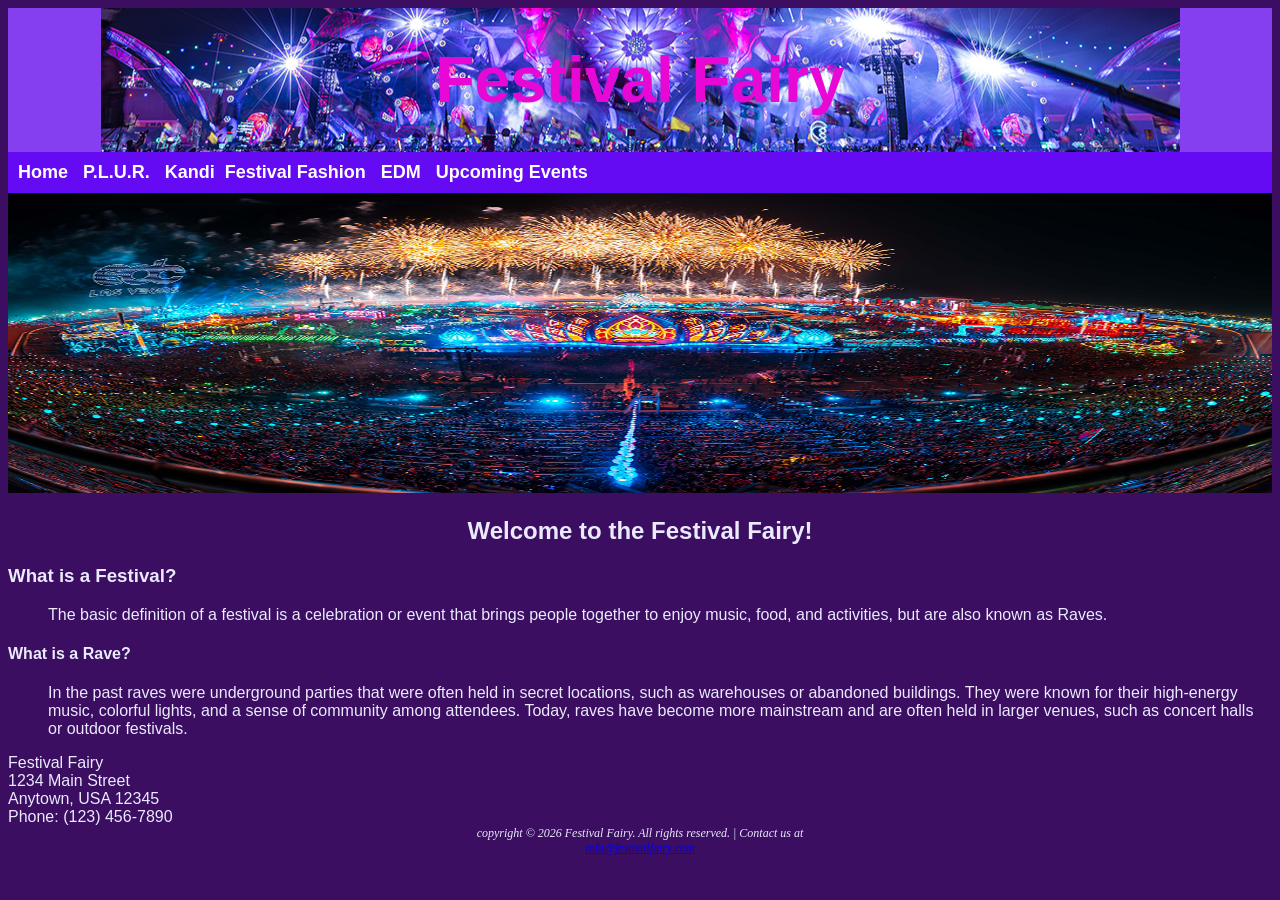
==== index.html @ 1ded897c "Initial commit" ====
<!doctype html>
<html lang="en">
<head>
    <title> Festival Fairy</title>
    <meta charset="utf-8">
    <link rel="stylesheet" href="Festival.css">
    </head>
<body>
    <header>
        <h1>
            Festival Fairy
        </h1>
    </header>
    <nav>
            <a href="index.html">Home</a> &nbsp;
            <a href="PLUR.html">P.L.U.R.</a> &nbsp;
            <a href="Kandi.html">Kandi</a>&nbsp;
            <a href="Festival Fashion.html">Festival Fashion</a> &nbsp;
            <a href="EDM.html">EDM</a> &nbsp;
            <a href=" Upcoming Events">Upcoming Events</a> &nbsp;
     </nav>
     <div>
        <img src="new.jpg" width="100%" height="300" alt="Festival Fairy">
     </div>
    <main>
        <h2 class="center-heading">
            <dt><strong>Welcome to the Festival Fairy!</strong></dt>
        </h2>
        <h3> 
            <dt><strong>What is a Festival?</strong></dt>
        </h3>
        <p>
            <dd>
                The basic definition of a festival is a celebration or event that brings people together to enjoy music, food, and activities, but are also known as Raves.
            </dd>
            <h4>
                <dt><strong>What is a Rave?</strong></dt>
            </h4>
            <p>
            <dd>
                In the past raves were underground parties that were often held in secret locations, such as warehouses or abandoned buildings. They were known for their high-energy music, colorful lights, and a sense of community among attendees. Today, raves have become more mainstream and are often held in larger venues, such as concert halls or outdoor festivals.
            </dd>
            </p>
        </p>
        <div>
            Festival Fairy<br>
            1234 Main Street<br>
            Anytown, USA 12345<br>
            Phone: (123) 456-7890<br>
        </div>
    </main>
    <footer>
         copyright &copy; 2026 Festival Fairy. All rights reserved. | Contact us at<br>
         <a href="mailto:info@festivalfairy.com">info@festivalfairy.com</a>
            
    </footer>
</body>
</html>
---- Festival.css ----
body{
background-color: #3b0e62;
color: #eaeafc;
font-family: Arial, sans-serif;
}
header{
    background-color: #853fee;
    color: #e808d5;
    background-image: url(h.jpg);
    background-position: center 80%;
    background-repeat: no-repeat;
    line-height: 900%;
    text-indent: 0;
    text-align: center;
    font-family:'Franklin Gothic Medium', 'Arial Narrow', Arial, sans-serif;
}
nav{
    background-color: #640bf4;
    font-weight: bold;
    font-size: large;
    padding: 10px;
}
h1{
    margin: 0;
    font-size: 4rem;
    font-family: 'Franklin Gothic Medium', 'Arial Narrow', Arial, sans-serif;
}
h2{
    color: #eaeafc;
    font-family: 'Franklin Gothic Medium', 'Arial Narrow', Arial, sans-serif;
}
dt{
    color: #eaeafc;
}
nav a {
    color: #ffffff;
    text-decoration: none;
}
nav a:hover,
nav a:focus {
    color: #200127;
}
.center-image {
    text-align: center;
}
.center-heading {
    text-align: center;
}
footer{
    font-size: 75%;
    font-style: italic;
    text-align: center;
    font-family: 'Times New Roman', Times, serif;
}
#contact{
    font-size: 90%;
}
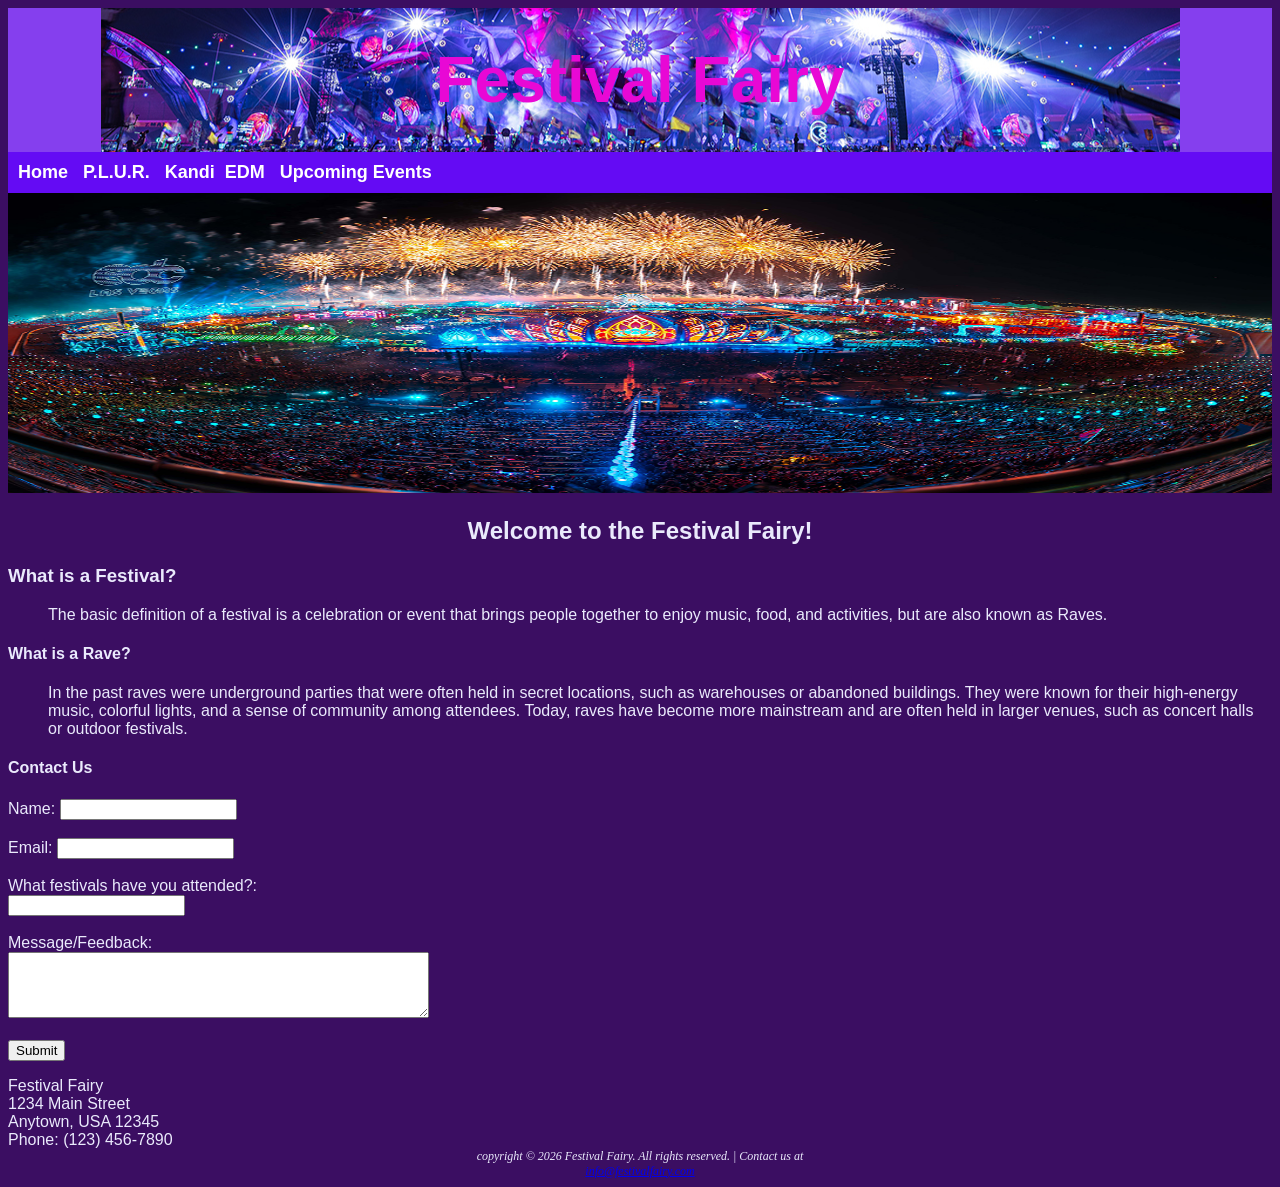
==== commit f906c2b3: "." ====
--- a/index.html
+++ b/index.html
@@ -15,7 +15,6 @@
             <a href="index.html">Home</a> &nbsp;
             <a href="PLUR.html">P.L.U.R.</a> &nbsp;
             <a href="Kandi.html">Kandi</a>&nbsp;
-            <a href="Festival Fashion.html">Festival Fashion</a> &nbsp;
             <a href="EDM.html">EDM</a> &nbsp;
             <a href=" Upcoming Events">Upcoming Events</a> &nbsp;
      </nav>
@@ -42,13 +41,29 @@
             </dd>
             </p>
         </p>
+            <p>
+                <h4>
+                    <dt><strong> Contact Us</strong></dt>
+                </h4>
+                <form method="post" action="
+                <label for="name">Name:</label>
+                <input type="text" id="name" name="name" required><br><br>
+                <label for="email">Email:</label>
+                <input type="email" id="email" name="email" required><br><br>
+                <label for="text">What festivals have you attended?:</label><br>
+                <input type="text" id="text" name="text" required><br><br>
+                <label for="message">Message/Feedback:</label><br>
+                <textarea id="message" name="message" rows="4" cols="50" required></textarea><br><br>
+                <input type="submit" value="Submit">
+                </form>
+            </p>
         <div>
             Festival Fairy<br>
             1234 Main Street<br>
             Anytown, USA 12345<br>
             Phone: (123) 456-7890<br>
         </div>
-    </main>
+    </main>   
     <footer>
          copyright &copy; 2026 Festival Fairy. All rights reserved. | Contact us at<br>
          <a href="mailto:info@festivalfairy.com">info@festivalfairy.com</a>
--- a/Festival.css
+++ b/Festival.css
@@ -46,6 +46,18 @@
 .center-heading {
     text-align: center;
 }
+.side-by-side {
+    display: flex;
+    gap: 1rem;
+    justify-content: center;
+    align-items: center;
+    flex-wrap: wrap;
+}
+.side-by-side .side-img {
+    width: 45%;
+    max-width: 300px;
+    height: auto;
+}
 footer{
     font-size: 75%;
     font-style: italic;
@@ -54,4 +66,21 @@
 }
 #contact{
     font-size: 90%;
+}
+table{
+    border: 2px solid #eaeafc;
+    border-collapse: collapse;
+}
+td, th{
+    border: 2px solid #b388f0;
+    padding: .5em;
+}
+td{ 
+    text-align: center;
+}
+.text{
+    text-align: center;
+}
+tr:nth-of-type(even)
+{ background-color: #8443e0;
 }
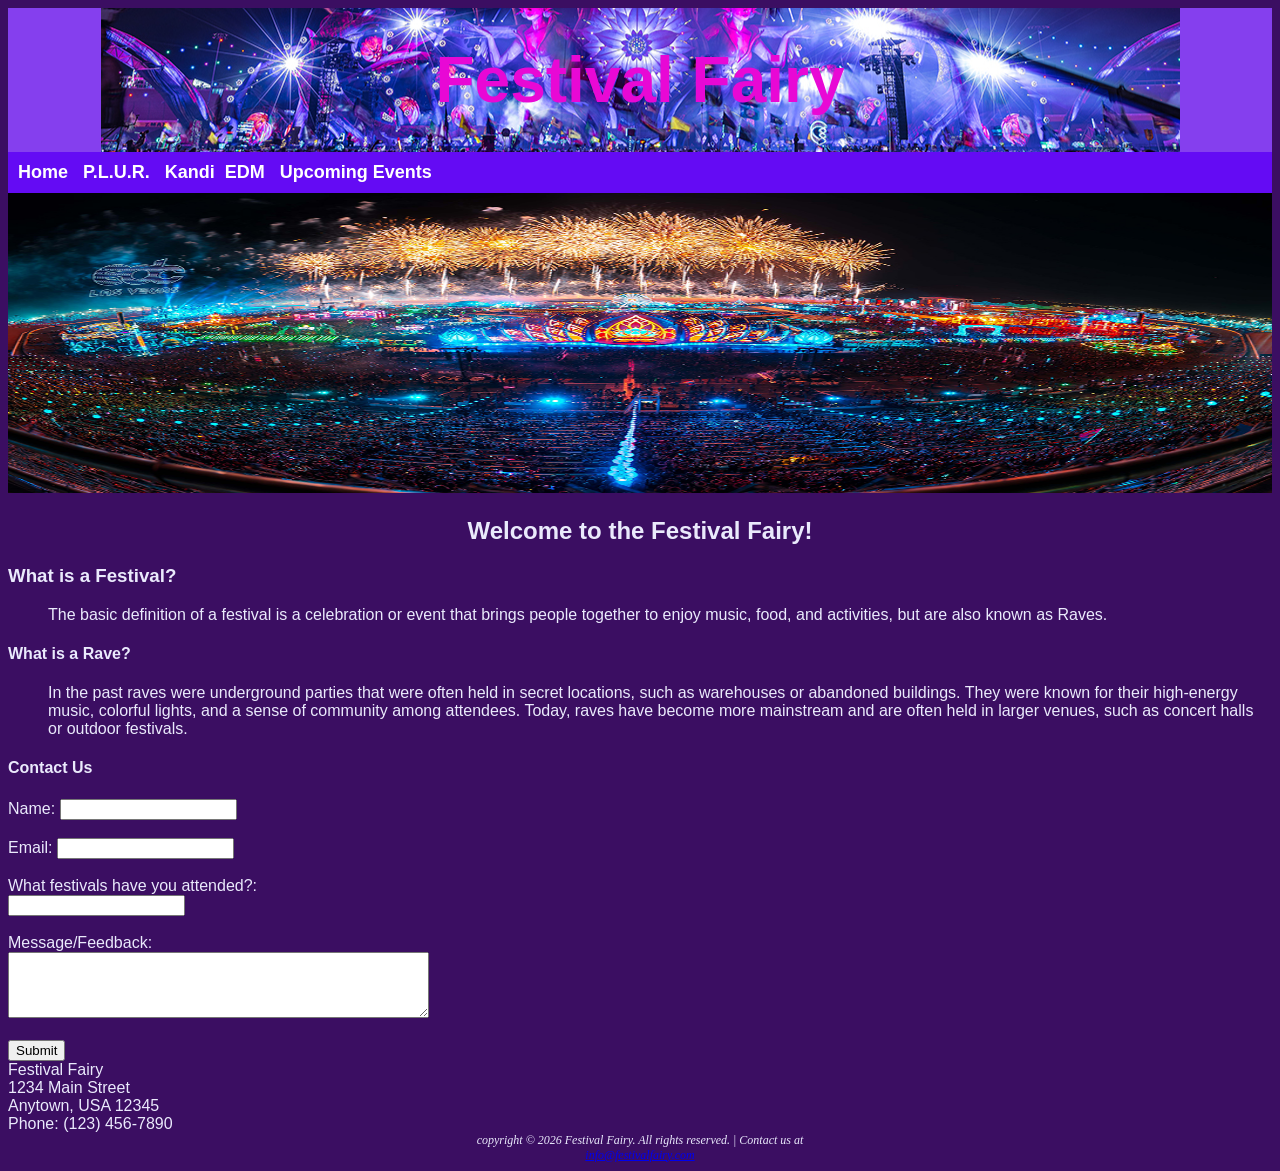
==== commit 15eef8b8: "..." ====
--- a/index.html
+++ b/index.html
@@ -3,6 +3,7 @@
 <head>
     <title> Festival Fairy</title>
     <meta charset="utf-8">
+    <meta name="viewport" content="width=device-width, initial-scale=1.0">
     <link rel="stylesheet" href="Festival.css">
     </head>
 <body>
@@ -16,7 +17,7 @@
             <a href="PLUR.html">P.L.U.R.</a> &nbsp;
             <a href="Kandi.html">Kandi</a>&nbsp;
             <a href="EDM.html">EDM</a> &nbsp;
-            <a href=" Upcoming Events">Upcoming Events</a> &nbsp;
+                 <a href="Upcoming events.html">Upcoming Events</a> &nbsp;
      </nav>
      <div>
         <img src="new.jpg" width="100%" height="300" alt="Festival Fairy">
@@ -41,22 +42,20 @@
             </dd>
             </p>
         </p>
-            <p>
-                <h4>
-                    <dt><strong> Contact Us</strong></dt>
-                </h4>
-                <form method="post" action="
+            <h4>
+                <strong>Contact Us</strong>
+            </h4>
+            <form method="post" action="">
                 <label for="name">Name:</label>
-                <input type="text" id="name" name="name" required><br><br>
+                <input type="text" id="name" autocomplete="name" name="name" required><br><br>
                 <label for="email">Email:</label>
-                <input type="email" id="email" name="email" required><br><br>
+                <input type="email" id="email" autocomplete="email" name="email" required><br><br>
                 <label for="text">What festivals have you attended?:</label><br>
                 <input type="text" id="text" name="text" required><br><br>
                 <label for="message">Message/Feedback:</label><br>
                 <textarea id="message" name="message" rows="4" cols="50" required></textarea><br><br>
                 <input type="submit" value="Submit">
-                </form>
-            </p>
+            </form>
         <div>
             Festival Fairy<br>
             1234 Main Street<br>
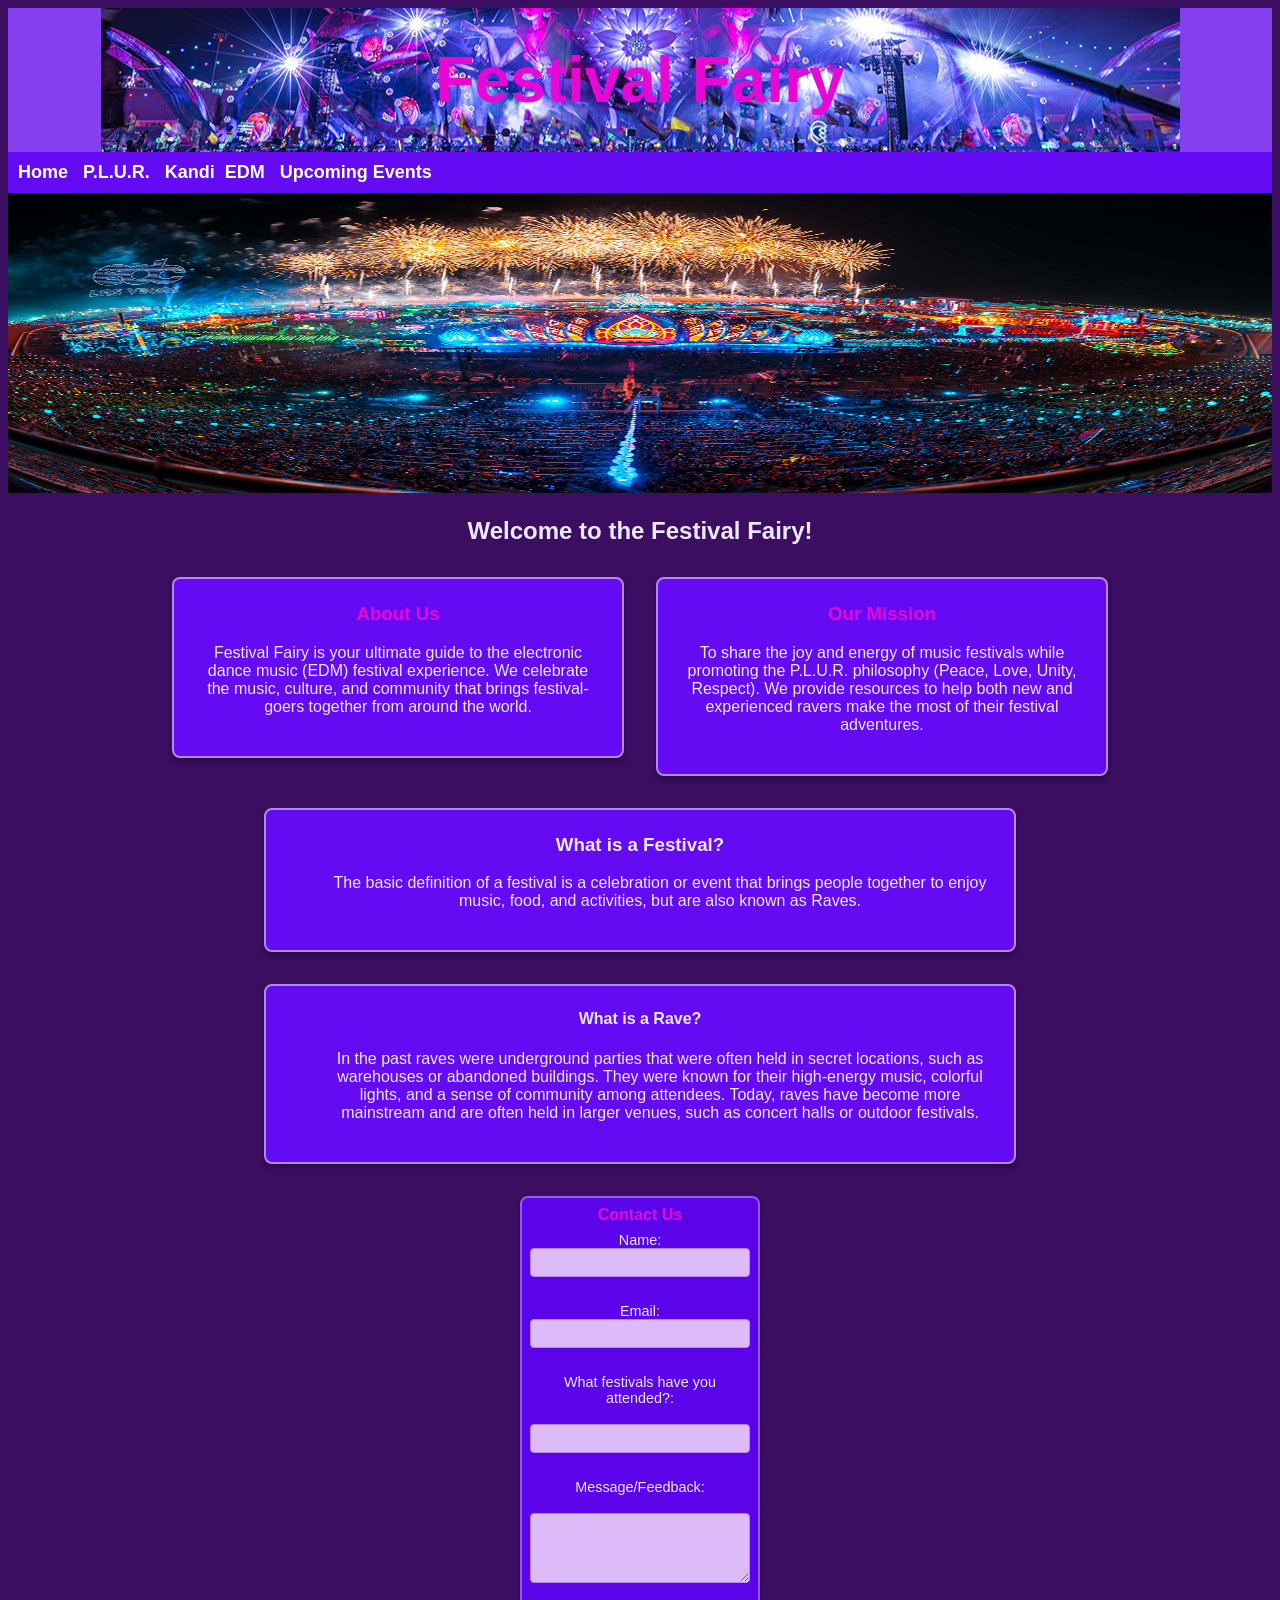
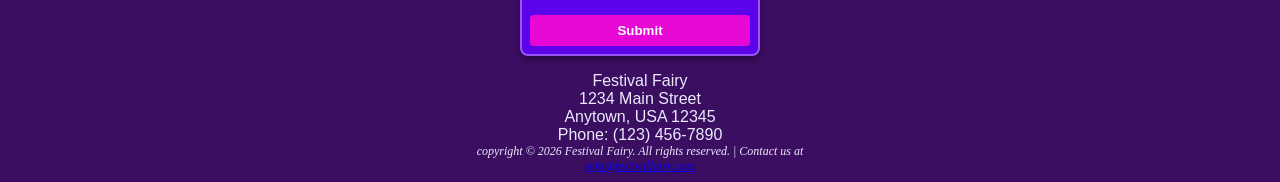
==== commit 28246f95: "Final" ====
--- a/index.html
+++ b/index.html
@@ -26,36 +26,52 @@
         <h2 class="center-heading">
             <dt><strong>Welcome to the Festival Fairy!</strong></dt>
         </h2>
-        <h3> 
-            <dt><strong>What is a Festival?</strong></dt>
-        </h3>
-        <p>
-            <dd>
-                The basic definition of a festival is a celebration or event that brings people together to enjoy music, food, and activities, but are also known as Raves.
-            </dd>
+        <div class="text-box-container">
+            <div class="text-box">
+                <h3><strong>About Us</strong></h3>
+                <p>Festival Fairy is your ultimate guide to the electronic dance music (EDM) festival experience. We celebrate the music, culture, and community that brings festival-goers together from around the world.</p>
+            </div>
+            <div class="text-box">
+                <h3><strong>Our Mission</strong></h3>
+                <p>To share the joy and energy of music festivals while promoting the P.L.U.R. philosophy (Peace, Love, Unity, Respect). We provide resources to help both new and experienced ravers make the most of their festival adventures.</p>
+            </div>
+        </div>
+        <div class="content-box">
+            <h3> 
+                <dt><strong>What is a Festival?</strong></dt>
+            </h3>
+            <p>
+                <dd>
+                    The basic definition of a festival is a celebration or event that brings people together to enjoy music, food, and activities, but are also known as Raves.
+                </dd>
+            </p>
+        </div>
+        <div class="content-box">
             <h4>
                 <dt><strong>What is a Rave?</strong></dt>
             </h4>
             <p>
-            <dd>
-                In the past raves were underground parties that were often held in secret locations, such as warehouses or abandoned buildings. They were known for their high-energy music, colorful lights, and a sense of community among attendees. Today, raves have become more mainstream and are often held in larger venues, such as concert halls or outdoor festivals.
-            </dd>
+                <dd>
+                    In the past raves were underground parties that were often held in secret locations, such as warehouses or abandoned buildings. They were known for their high-energy music, colorful lights, and a sense of community among attendees. Today, raves have become more mainstream and are often held in larger venues, such as concert halls or outdoor festivals.
+                </dd>
             </p>
-        </p>
-            <h4>
-                <strong>Contact Us</strong>
-            </h4>
-            <form method="post" action="">
-                <label for="name">Name:</label>
-                <input type="text" id="name" autocomplete="name" name="name" required><br><br>
-                <label for="email">Email:</label>
-                <input type="email" id="email" autocomplete="email" name="email" required><br><br>
-                <label for="text">What festivals have you attended?:</label><br>
-                <input type="text" id="text" name="text" required><br><br>
-                <label for="message">Message/Feedback:</label><br>
-                <textarea id="message" name="message" rows="4" cols="50" required></textarea><br><br>
-                <input type="submit" value="Submit">
-            </form>
+        </div>
+            <div class="form-box">
+                <h4>
+                    <strong>Contact Us</strong>
+                </h4>
+                <form method="post" action="">
+                    <label for="name">Name:</label>
+                    <input type="text" id="name" autocomplete="name" name="name" required><br><br>
+                    <label for="email">Email:</label>
+                    <input type="email" id="email" autocomplete="email" name="email" required><br><br>
+                    <label for="text">What festivals have you attended?:</label><br>
+                    <input type="text" id="text" name="text" required><br><br>
+                    <label for="message">Message/Feedback:</label><br>
+                    <textarea id="message" name="message" rows="4" cols="50" required></textarea><br><br>
+                    <input type="submit" value="Submit">
+                </form>
+            </div>
         <div>
             Festival Fairy<br>
             1234 Main Street<br>
--- a/Festival.css
+++ b/Festival.css
@@ -40,7 +40,10 @@
 nav a:focus {
     color: #200127;
 }
-.center-image {
+..center-image {
+    text-align: center;
+}
+main {
     text-align: center;
 }
 .center-heading {
@@ -54,8 +57,9 @@
     flex-wrap: wrap;
 }
 .side-by-side .side-img {
-    width: 45%;
-    max-width: 300px;
+    flex: 1 1 45%;
+    max-width: 45%;
+    min-width: 180px;
     height: auto;
 }
 footer{
@@ -83,4 +87,100 @@
 }
 tr:nth-of-type(even)
 { background-color: #8443e0;
+}
+.form-box {
+    background-color: #5c04e9;
+    border: 2px solid #9855f7;
+    border-radius: 8px;
+    padding: 0.5rem;
+    max-width: 220px;
+    margin: 1rem auto;
+    box-shadow: 0 4px 6px rgba(0, 0, 0, 0.3);
+}
+.form-box h4 {
+    margin: 0 0 0.5rem;
+    color: #e808d5;
+    text-align: center;
+    font-size: 1rem;
+}
+.form-box label {
+    display: block;
+    margin-top: 0.5rem;
+    color: #eaeafc;
+    font-size: 0.9rem;
+}
+.form-box input[type="text"],
+.form-box input[type="email"],
+.form-box textarea {
+    background-color: #ddbbf9;
+    color: #eaeafc;
+    border: 1px solid #b388f0;
+    border-radius: 4px;
+    padding: 0.35rem;
+    width: 100%;
+    box-sizing: border-box;
+    font-family: Arial, sans-serif;
+    font-size: 0.9rem;
+}
+.form-box textarea {
+    height: 70px;
+}
+.form-box input[type="submit"] {
+    background-color: #e808d5;
+    color: #ffffff;
+    padding: 0.5rem 0.8rem;
+    border: none;
+    border-radius: 4px;
+    cursor: pointer;
+    font-weight: bold;
+    margin-top: 0.6rem;
+    width: 100%;
+}
+.form-box input[type="submit"]:hover {
+    background-color: #853fee;
+}
+.content-box {
+    background-color: #640bf4;
+    border: 2px solid #b388f0;
+    border-radius: 8px;
+    padding: 1.5rem;
+    margin: 2rem auto;
+    max-width: 700px;
+    box-shadow: 0 4px 6px rgba(0, 0, 0, 0.3);
+}
+.center-video {
+    display: block;
+    margin: 0 auto 1rem;
+}
+.content-box h3,
+.content-box h4 {
+    color: #e808d5;
+    margin-top: 0;
+}
+.content-box p {
+    color: #eaeafc;
+    line-height: 1.6;
+}
+.text-box {
+    background-color: #640bf4;
+    border: 2px solid #b388f0;
+    border-radius: 8px;
+    padding: 1.5rem;
+    flex: 1 1 45%;
+    min-width: 250px;
+    max-width: 400px;
+    box-shadow: 0 4px 6px rgba(0, 0, 0, 0.3);
+}
+.text-box h3 {
+    margin-top: 0;
+    color: #e808d5;
+}
+.text-box-container {
+    display: flex;
+    gap: 2rem;
+    justify-content: center;
+    align-items: flex-start;
+    flex-wrap: nowrap;
+    margin: 2rem 0;
+    padding: 0 1rem;
 }
